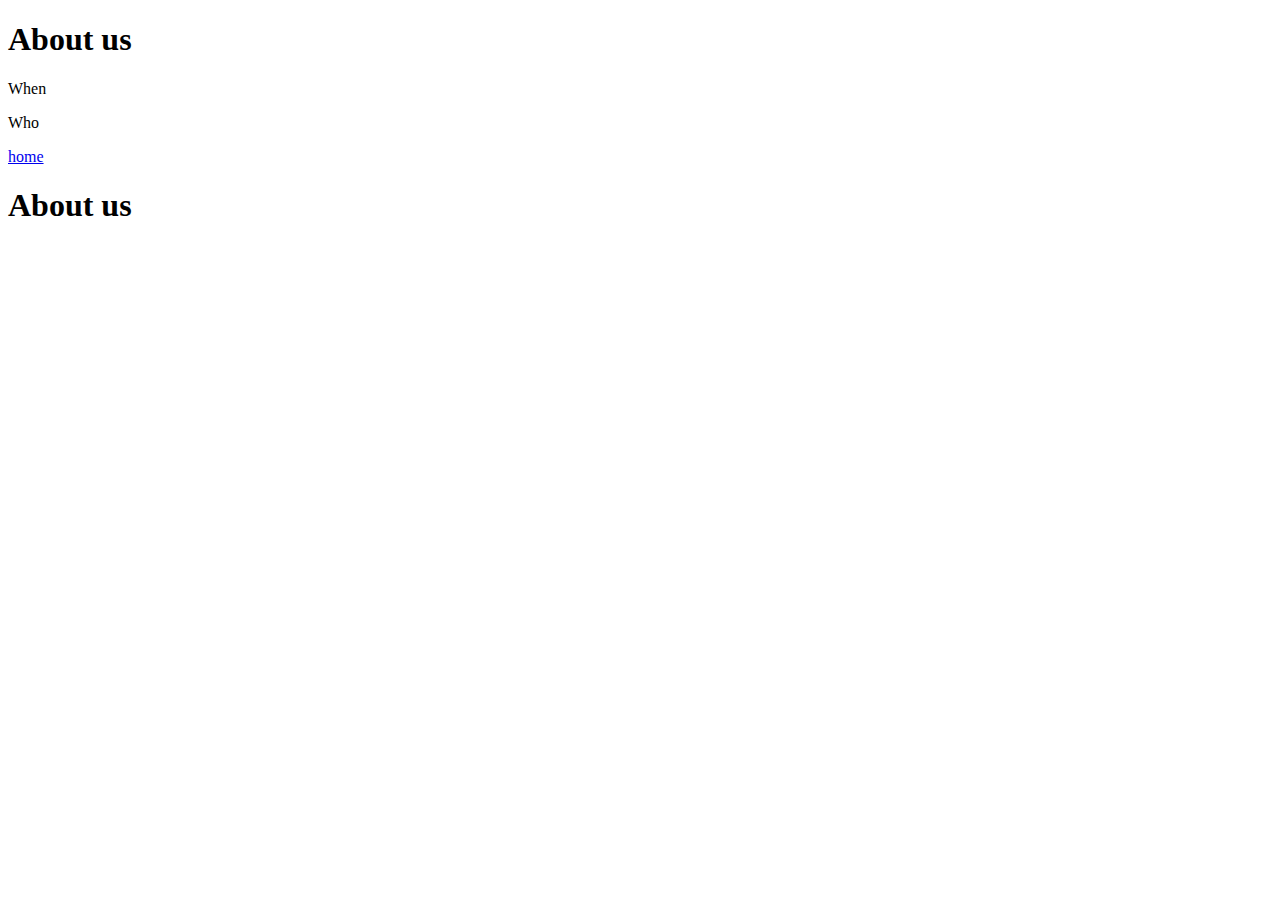
==== aboutus.html @ 699920f6 "html site practice" ====
<!DOCTYPE html>
<html lang="en" dir="ltr">
  <head>
    <meta charset="utf-8">
    <title> About us </title>
    <link rel="stylesheet" href="/css/master.css">
   </head>
   <body>
     <h1>About us</h1>
    <p>When</p>
    <p>Who</p>
    <a href="index.html">home</a>
  </body>
  <h1>About us</h1>
</html>
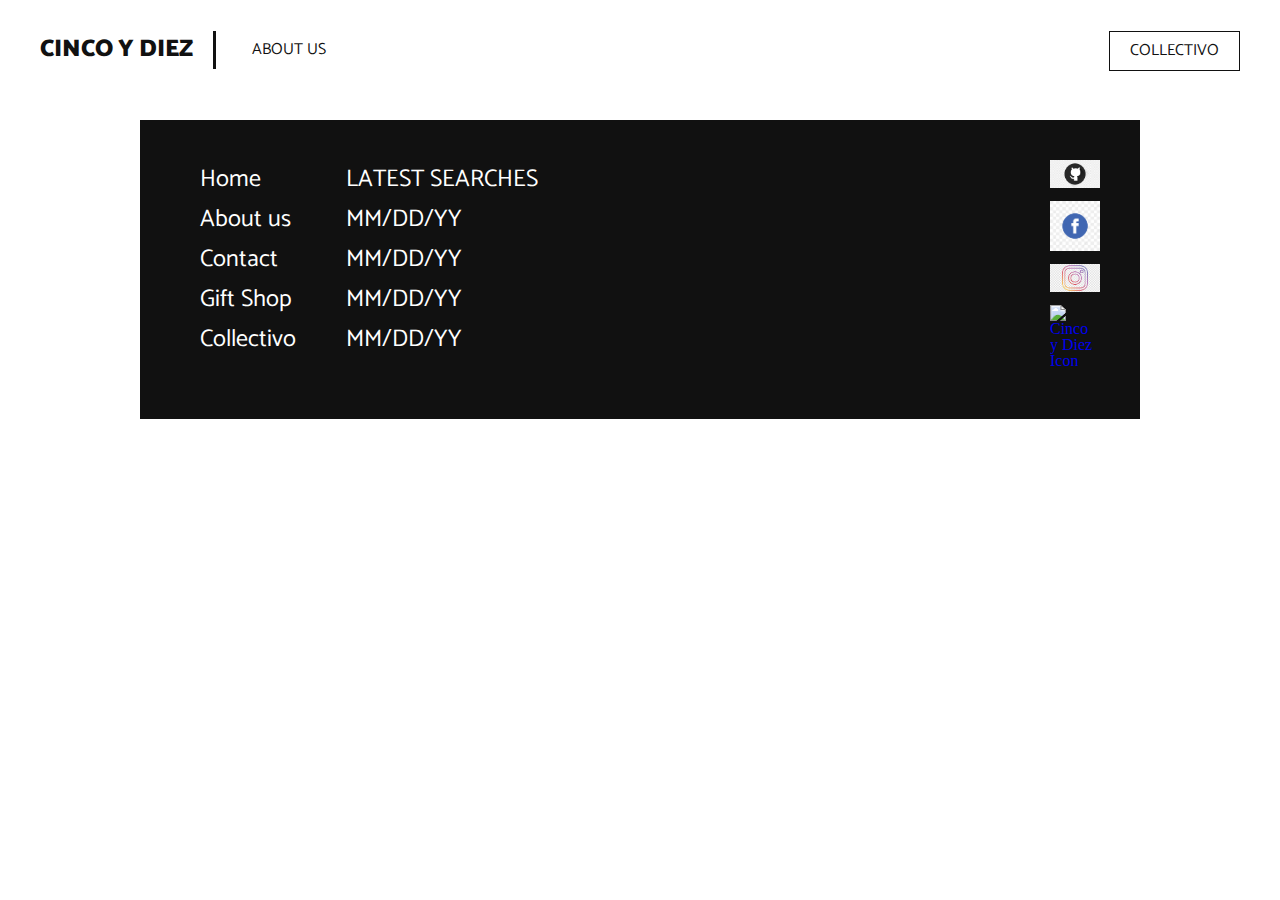
==== commit c350452b: "-A" ====
--- a/aboutus.html
+++ b/aboutus.html
@@ -1,15 +1,51 @@
 <!DOCTYPE html>
-<html lang="en" dir="ltr">
+<html>
   <head>
     <meta charset="utf-8">
-    <title> About us </title>
-    <link rel="stylesheet" href="/css/master.css">
+    <title> CINCO Y DIEZ </title>
+    <meta name="viewport" content="width=device-width, initial-scale=1.0">
+    <link
+    href="https://fonts.googleapis.com/css?family=Catamaran:100,200,300,400,500,600,700,800,900|Cormorant+Garamond:300,300i,400,400i,500,500i,600,600i,700,700i" rel="stylesheet">
+    <link rel="stylesheet" href="style.css">
    </head>
-   <body>
-     <h1>About us</h1>
-    <p>When</p>
-    <p>Who</p>
-    <a href="index.html">home</a>
-  </body>
-  <h1>About us</h1>
-</html>
+    <body>
+      <header>
+        <a href="index.html" class="header-brand">CINCO Y DIEZ</a>
+        <nav>
+          <ul>
+            <li><a href="#">About us</a></li>
+          </ul>
+          <a href="searches.html" class="header-cases">Collectivo</a>
+        </nav>
+      </header>
+      <main>
+
+    </main>
+    <div class="wrapper">
+        <footer>
+          <ul class="footer-links-main">
+            <li><a href="#">Home</a></li>
+            <li><a href="#">About us</a></li>
+            <li><a href="#">Contact</a></li>
+            <li><a href="#">Gift Shop</a></li>
+            <li><a href="#">Collectivo</a></li>
+          </ul>
+          <ul class="footer-links-cases">
+            <li><p>Latest searches</p></li>
+            <li><a href="#">MM/DD/YY</a></li>
+            <li><a href="#">MM/DD/YY</a></li>
+            <li><a href="#">MM/DD/YY</a></li>
+            <li><a href="#">MM/DD/YY</a></li>
+          </ul>
+          <div class="footer-sm">
+            <a href="#">
+              <img src="img/github.png" alt="Github Icon">
+              <img src="img/fb.png" alt="Facebook Icon">
+              <img src="img/instagram.png" alt="Instagram Icon">
+              <img src="img/CyDT1.jpg" alt="Cinco y Diez Icon">
+            </a>
+          </div>
+        </footer>
+      </div>
+    </body>
+  </html>
--- a/style.css
+++ b/style.css
@@ -0,0 +1,343 @@
+/*
+html5doctor.com Reset Stylesheet
+v1.6.1
+Last Updated: 2010-09-17
+Author: Richard Clark - http://richclarkdesign.com
+Twitter: @rich_clark
+*/
+
+html, body, div, span, object, iframe,
+h1, h2, h3, h4, h5, h6, p, blockquote, pre,
+abbr, address, cite, code,
+del, dfn, em, img, ins, kbd, q, samp,
+small, strong, sub, sup, var,
+b, i,
+dl, dt, dd, ol, ul, li,
+fieldset, form, label, legend,
+table, caption, tbody, tfoot, thead, tr, th, td,
+article, aside, canvas, details, figcaption, figure,
+footer, header, hgroup, menu, nav, section, summary,
+time, mark, audio, video {
+    margin:0;
+    padding:0;
+    border:0;
+    outline:0;
+    font-size:100%;
+    vertical-align:baseline;
+    background:transparent;
+}
+
+body {
+    line-height:1;
+}
+
+article,aside,details,figcaption,figure,
+footer,header,hgroup,menu,nav,section {
+    display:block;
+}
+
+nav ul {
+    list-style:none;
+}
+
+blockquote, q {
+    quotes:none;
+}
+
+blockquote:before, blockquote:after,
+q:before, q:after {
+    content:'';
+    content:none;
+}
+
+a {
+    margin:0;
+    padding:0;
+    font-size:100%;
+    vertical-align:baseline;
+    background:transparent;
+}
+
+/* change colours to suit your needs */
+ins {
+    background-color:#ff9;
+    color:#000;
+    text-decoration:none;
+}
+
+/* change colours to suit your needs */
+mark {
+    background-color:#ff9;
+    color:#000;
+    font-style:italic;
+    font-weight:bold;
+}
+
+del {
+    text-decoration: line-through;
+}
+
+abbr[title], dfn[title] {
+    border-bottom:1px dotted;
+    cursor:help;
+}
+
+table {
+    border-collapse:collapse;
+    border-spacing:0;
+}
+
+/* change border colour to suit your needs */
+hr {
+    display:block;
+    height:1px;
+    border:0;
+    border-top:1px solid #cccccc;
+    margin:1em 0;
+    padding:0;
+}
+
+input, select {
+    vertical-align:middle;
+}
+
+/*MY CODE*/
+
+* {
+  text-decoration: none;
+}
+main {
+  padding-top: 100px;
+  
+}
+
+header {
+  position: fixed;
+  top: 0;
+  right: 0;
+  left: 0;
+  background-color: #fff;
+  width: 100%;
+  height: 100px;
+}
+
+header .header-brand {
+  font-family: Catamaran;
+  font-size: 24px;
+  font-weight: 900;
+  color: #111;
+  text-transform: uppercase;
+  display: block;
+  margin: 0 auto;
+  text-align: center;
+  padding: 20px 0;
+}
+
+header nav ul {
+  display: block;
+  margin: 0 auto;
+  width: fit-content;
+}
+
+header nav ul li {
+  display: inline-block;
+  float: left;
+  list-style: none;
+  padding: 0 16px;
+}
+header nav ul li a {
+  font-family: Catamaran;
+  font-size: 16px;
+  color: #111;
+  text-transform: uppercase;
+}
+
+header .header-cases {
+  display: none;
+}
+
+@media only screen and (min-width: 1000px) {
+  header .header-brand {
+    margin: 31px 0;
+    text-align: left;
+    line-height: 38px;
+    padding: 0px 20px 0 40px;
+    border-right: 3px solid #111;
+    float:left;
+    }
+
+  header nav ul {
+    margin: 20px 0px 0px 20px;
+    float: left;
+}
+
+  header nav ul li a {
+    line-height: 60px;
+  }
+  header .header-cases {
+    display: block;
+    font-family: Catamaran;
+    font-size: 16px;
+    color: #111;
+    text-transform: uppercase;
+    line-height: 38px;
+    border: 1px solid #111;
+    float: right;
+    margin-right: 40px;
+    margin-top: 31px;
+    padding: 0 20px;
+  }
+}
+/*INDEX*/
+.index-banner {
+  width: 100%;
+  height: calc(100vh - 100px);
+  background-image: url('img/CyDT1.jpg');
+  background-repeat: no-repeat;
+  background-position: center;
+  background-size: cover;
+  display: table;
+}
+
+.vertical-center {
+  display: table-cell;
+  vertical-align: middle;
+}
+
+.index-banner h2 {
+  font-family: Catamaran;
+  font-size: 60px;
+  font-weight: 900;
+  line-height: 70px;
+  color: #fff;
+  text-align: center;
+  text-shadow: 2px 2px 8px #111;
+}
+
+.index-banner h1 {
+  font-family: Cormorant Garamond;
+  font-size: 28px;
+  font-weight: 100;
+  font-style: italic;
+  line-height: 40px;
+  color: #fff;
+  text-align: center;
+  text-shadow: 2px 2px 8px #111;
+}
+
+.index-links div {
+  margin: 16px 16px 0;
+  width: calc(100% - 32px);
+  height: 100px;
+  background-color: #f2f2f2;
+}
+
+p {
+  color: #111;
+}
+
+.index-links div h3 {
+  font-family: Catamaran;
+  font-size: 28px;
+  font-weight: 600;
+  line-height: 40px;
+  color: #111;
+  text-align: center;
+  text-transform: uppercase;
+}
+
+@media only screen and (min-width: 1000px) {
+  .wrapper {
+    width: 1000px;
+    margin: 0 auto;
+  }
+  .index-banner {
+    height: 450px;
+
+  }
+
+  .index-banner h1 {
+    display: block;
+    width: 560px;
+    margin: 0 auto;
+}
+
+  .index-links div {
+    padding-bottom: 20px;
+    overflow: hidden;
+  }
+  .index-links div {
+    margin: 20px 10px 0;
+    height: 230px;
+    background-color: #f2f2f2;
+    float: left;
+  }
+
+  .index-boxlink-square {
+    width: calc(25% - 20px) !important;
+  }
+  .index-boxlink-rectangle {
+    width: calc(50% - 20px) !important;
+  }
+
+  .index-links div h3 {
+    line-height: 30px;
+
+  }
+
+}
+/*FOOTER*/
+
+footer {
+  width: calc(100% - 80px);
+  padding: 40px 40px;
+  margin-top: 20px;
+  background-color: #111;
+  overflow: hidden;
+}
+
+footer ul {
+  width: fit-content;
+  float: left;
+  padding-left: 20px;
+}
+footer ul li {
+  display: block;
+  list-style: none;
+}
+footer ul li a {
+  font-family: Catamaran;
+  font-size: 24px;
+  color: #fff;
+  line-height: 40px;
+}
+.footer-links-cases {
+  display: none;
+}
+
+.footer-sm {
+  width: 50px;
+  float: right;
+}
+.footer-sm img {
+  width: 100%;
+  margin-bottom: 10px;
+}
+
+@media only screen and (min-width: 1000px) {
+    .footer-links-cases {
+      display: block;
+}
+
+    footer ul {
+    padding-right: 30px;
+}
+
+    footer ul li p {
+      font-family: Catamaran;
+      font-size: 24px;
+      color: #fff;
+      line-height: 40px;
+      text-transform: uppercase;
+    }
+}
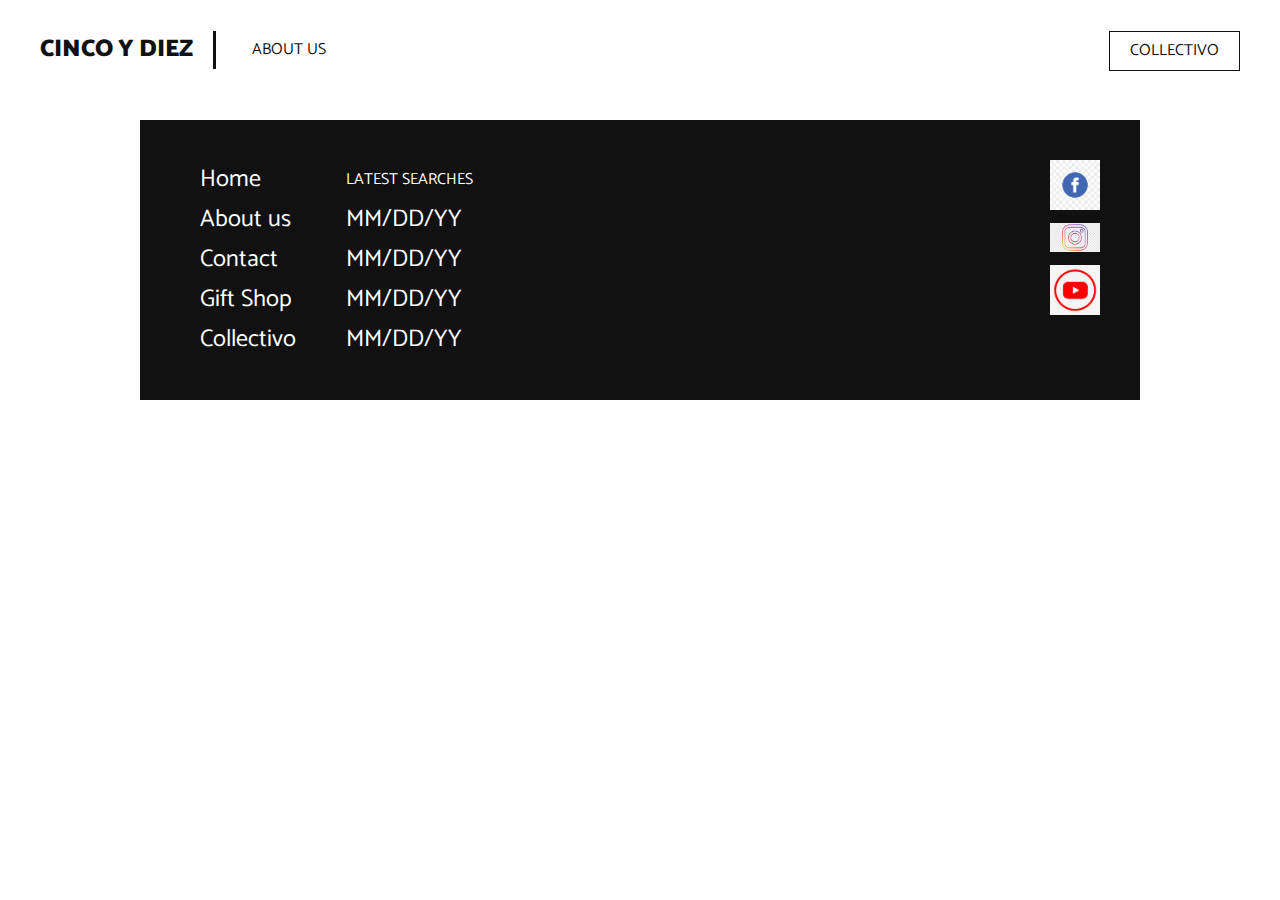
==== commit 71c0421f: "Added a form to contact.html needs styling mod the footer on all pages" ====
--- a/aboutus.html
+++ b/aboutus.html
@@ -13,7 +13,7 @@
         <a href="index.html" class="header-brand">CINCO Y DIEZ</a>
         <nav>
           <ul>
-            <li><a href="#">About us</a></li>
+            <li><a href="aboutus.html">About us</a></li>
           </ul>
           <a href="searches.html" class="header-cases">Collectivo</a>
         </nav>
@@ -38,11 +38,10 @@
             <li><a href="#">MM/DD/YY</a></li>
           </ul>
           <div class="footer-sm">
-            <a href="#">
-              <img src="img/github.png" alt="Github Icon">
+            <a href="https://www.facebook.com/Cinco-y-Diez-111738623712834/">
               <img src="img/fb.png" alt="Facebook Icon">
               <img src="img/instagram.png" alt="Instagram Icon">
-              <img src="img/CyDT1.jpg" alt="Cinco y Diez Icon">
+              <img src="img/youtube.png" alt="Youtube Icon">
             </a>
           </div>
         </footer>
--- a/style.css
+++ b/style.css
@@ -106,9 +106,10 @@
 * {
   text-decoration: none;
 }
+
 main {
   padding-top: 100px;
-  
+
 }
 
 header {
@@ -188,6 +189,42 @@
     padding: 0 20px;
   }
 }
+
+form {
+  width: 300px;
+
+}
+
+input {
+  width: 100%;
+}
+
+textarea {
+  resize: vertical;
+  max-height: 100px;
+}
+
+input:focus, textarea:focus {
+  box-shadow: 0 0 4px rgba(255, 0, 0, 0.5);
+  border: 1px; solid: rgb(255, 0, 0);
+}
+
+
+::placeholder {
+  color: blue;
+  opacity: 1;
+
+}
+::-ms-input-placeholder {
+  color: blue;
+}
+::-ms-input-placeholder {
+  color: blue;
+  opacity: 1;
+
+}
+
+
 /*INDEX*/
 .index-banner {
   width: 100%;
@@ -232,10 +269,6 @@
   background-color: #f2f2f2;
 }
 
-p {
-  color: #111;
-}
-
 .index-links div h3 {
   font-family: Catamaran;
   font-size: 28px;
@@ -284,8 +317,107 @@
     line-height: 30px;
 
   }
-
-}
+}
+
+/*CASES*/
+
+.cases-links {
+  overflow: hidden;
+  margin-bottom: 20px;
+}
+
+.cases-links h2{
+  font-family: Catamaran;
+  font-size: 28px;
+  font-weight: 600;
+  color: #111;
+  text-transform: uppercase;
+}
+.cases-links .cases-link {
+  float: left;
+  width: 230px;
+  height: 230px;
+  margin: 20px 10px 0px;
+  background-color: #e3e3e3;
+}
+.cases-links .cases-link p {
+  padding-top: 45%;
+  font-family: Catamaran;
+  font-size: 24px;
+  font-weight: 600;
+  color: #111;
+  text-align: center;
+  text-transform: uppercase;
+}
+
+/*CASE*/
+
+.case-vid h2 {
+  font-family: Catamaran;
+  font-size: 28px;
+  font-weight: 600;
+  color: #111;
+  text-align: center;
+  text-transform: uppercase;
+}
+.case-vid video {
+  display: block;
+  margin: 0 auto;
+  padding: 30px 0;
+}
+.case-vid article h3 {
+  font-family: Catamaran;
+  font-size: 28px;
+  font-weight: 600;
+  color: #111;
+  text-transform: uppercase;
+  padding-bottom: 20px;
+}
+.case-vid article div p {
+  font-family: Catamaran;
+  font-size: 16px;
+  font-weight: 600;
+  line-height: 24px;
+  color: #111;
+  text-transform: uppercase;
+  column-count: 3;
+  column-gap: 30px;
+}
+
+/*GALLERY*/
+
+.gallery-links-h2 {
+  font-family: Catamaran;
+  font-size: 28px;
+  font-weight: 600;
+  color: #111;
+  text-transform: uppercase;
+  text-align: center;
+  padding: 20px;
+}
+
+.gallery-links {
+  display: flex;
+  flex-flow: row wrap;
+  justify-content: center;
+}
+.gallery-img  {
+  flex-basis: 90%;
+  margin: 10px;
+}
+.gallery-img img {
+  width: 100%;
+}
+
+@media only screen and (min-width: 762px) {
+  .gallery-links-h2 {
+    font-size: 28px;
+  }
+.gallery-img  {
+  flex-basis: 300px;
+  }
+}
+
 /*FOOTER*/
 
 footer {
@@ -335,7 +467,7 @@
 
     footer ul li p {
       font-family: Catamaran;
-      font-size: 24px;
+      font-size: 16px;
       color: #fff;
       line-height: 40px;
       text-transform: uppercase;
